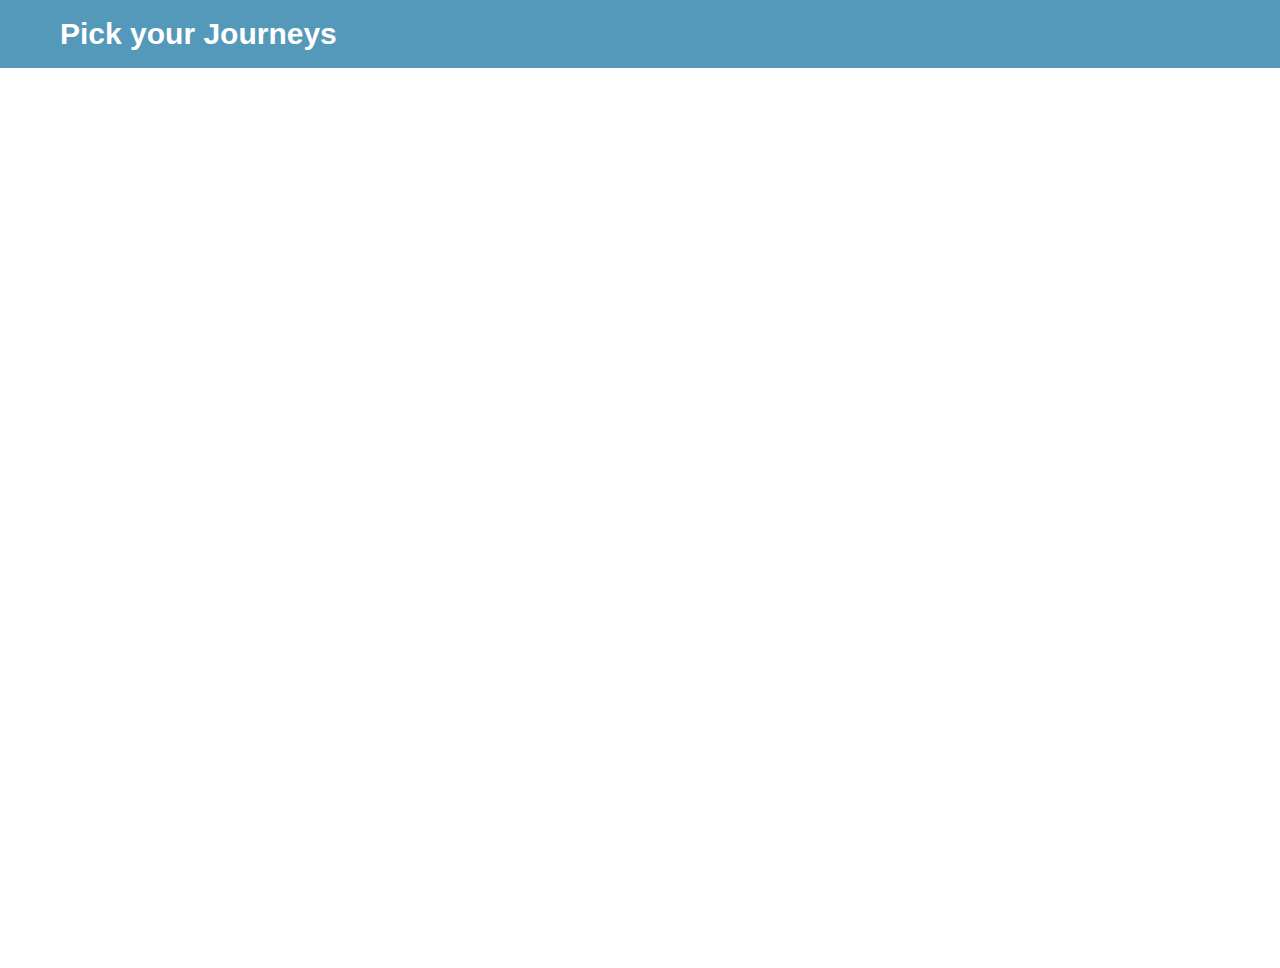
==== about.html @ f19c65a9 "Add files via upload" ====
<!DOCTYPE html>
<html lang="en">
<head>
    <meta charset="UTF-8">
    <meta name="viewport" content="width=device-width, initial-scale=1.0">
    <link rel="stylesheet" href="css/style.css">
</head>

<body>
    <header class="navbar">
        <h1 class="logo">Pick your Journeys</h1>
    </header>
<section class="bloglinks">
    <a href="#" class="btn1" onclick="location.href='index.html'">Back to Home</a>
</section>
       
</body>
---- css/style.css ----
*{
    margin:0px;
    padding:0px;
    box-sizing: border-box;
    font-family: Arial, Helvetica, sans-serif;
}
.navbar{
    background-color: #5498ba;
    padding: 17px 60px;
    display: flex;
    justify-content: space-between;
    align-items: center;
}
.navbar .logo{
    font-size: 30px;
    color: #fff;
}
.navbar u1{
    list-style: none;
    display: flex;
    gap: 30px;
}
.navbar u1 li a{
    color: #fff;
    text-decoration: none;
    font-size: 18px;
    font-weight: bold;
    transition: 0.3s ease;
}
.navbar u1 li a:hover{
    color: #1f4386;
}
.spaced{
    margin-bottom: 50px;
}
.hero {
    height: 100vh;
    background-image: linear-gradient(rgba(0,0,0,0.4), rgba(0,0,0,0.4)), url('../Images/Welcome Page.jpg');
    display: flex;
    justify-content: center;
    align-items: center;
    text-align: center;
    flex-direction: column;
    background-size: cover;
    background-repeat: no-repeat;
    background-position: center;
    color: #fff;
}
.hero h1{
    font-size: 53px ;
}
.hero p{
    font-size: 18px;
    margin: 20px 0px;
}

.hero .btn{
    display: flex;
    padding: 12px 20px;
    background-color: #5498ba;
    color: #fff;
    font-size: 18px;
    letter-spacing: 1px;
    text-decoration: none;
    border-radius: 5px;
    transition: 0.3s ease;
}
.hero .btn:hover{
    font-weight: bold;
    color: #1f4386;
}

.bloglinks{
    height: 100vh;
    display: flex;
    justify-content: center;
    align-items: center;
    text-align: right;
    padding-bottom: 850px;
    padding-left: 1650px;
    flex-direction: column;
    background-size: cover;
    background-repeat: no-repeat;
    background-position:top;
    color: #fff;
}

.bloglinks .btn1{
    display: flex;
    padding: 12px 20px;
    background-color: #5498ba;
    color: #fff;
    font-size: 18px;
    letter-spacing: 1px;
    text-decoration: none;
    border-radius: 5px;
    transition: 0.3s ease; 
    cursor: pointer;
}
.bloglinks .btn1:hover{
    font-weight: bold;
    color: #1f4386; 
}
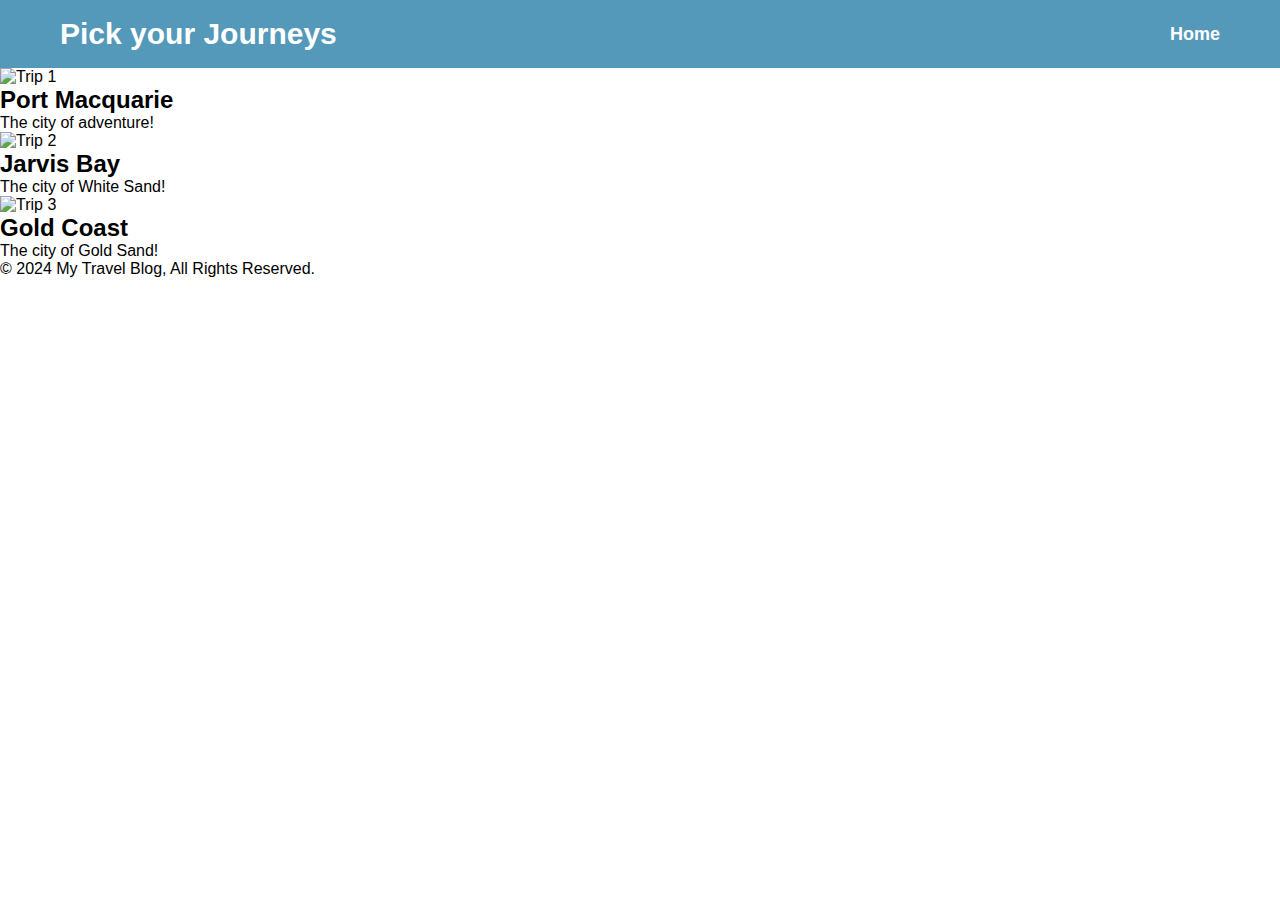
==== commit 4f250a2c: "Add files via upload" ====
--- a/about.html
+++ b/about.html
@@ -9,9 +9,41 @@
 <body>
     <header class="navbar">
         <h1 class="logo">Pick your Journeys</h1>
+        <u1>
+            <li><a href="#" onclick="location.href='index.html'">Home</a></li>
+        </u1>
     </header>
-<section class="bloglinks">
+
+<section class="tile-container">
+    <div class="tile">
+        <img src="Images/PortMacquarie.jpeg" alt="Trip 1" class="tile-image">
+        <div class="tile-info">
+            <h2>Port Macquarie</h2>
+            <p>The city of adventure!</p>
+        </div>
+    </div>
+    <div class="tile">
+        <img src="Images/JervisBay.jpg" alt="Trip 2" class="tile-image">
+        <div class="tile-info">
+            <h2>Jarvis Bay</h2>
+            <p>The city of White Sand!</p>
+        </div>
+    </div>
+    <div class="tile">
+        <img src="Images/GoldCoast.jpg" alt="Trip 3" class="tile-image">
+        <div class="tile-info">
+            <h2>Gold Coast</h2>
+            <p>The city of Gold Sand!</p>
+        </div>
+    </div>
+</section>
+
+<footer>
+    <div class="footer-content">
+        <p>&copy; 2024 My Travel Blog, All Rights Reserved.</p>
+    </div>
+</footer>
+</body>
+<!--  <section class="bloglinks">
     <a href="#" class="btn1" onclick="location.href='index.html'">Back to Home</a>
-</section>
-       
-</body>+</section> -->